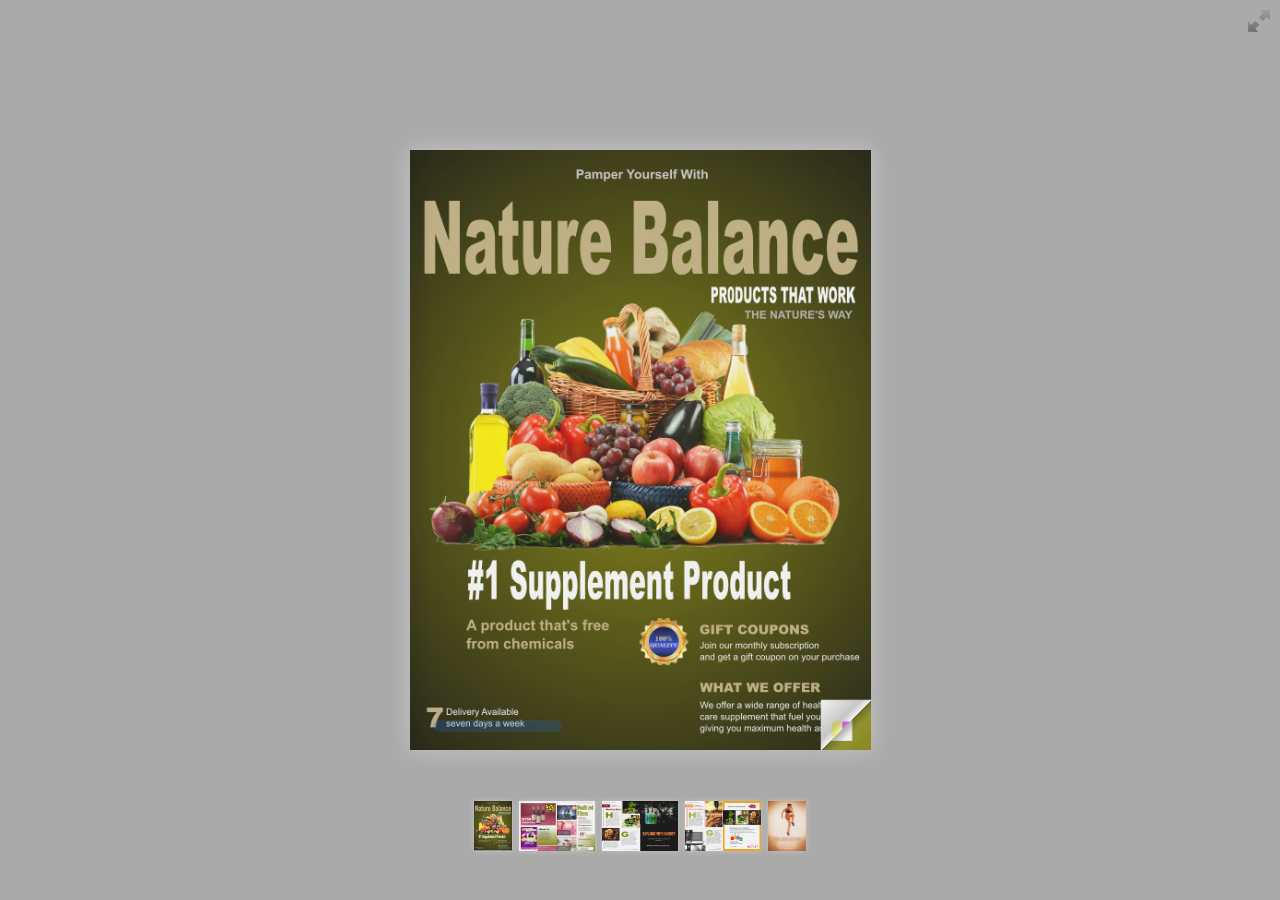
==== flipmagazine/Nature Balance/magazine/index.html @ 2f81b070 "Add files via upload" ====
<!doctype html>
<!--[if lt IE 7 ]> <html lang="en" class="ie6"> <![endif]-->
<!--[if IE 7 ]>    <html lang="en" class="ie7"> <![endif]-->
<!--[if IE 8 ]>    <html lang="en" class="ie8"> <![endif]-->
<!--[if IE 9 ]>    <html lang="en" class="ie9"> <![endif]-->
<!--[if !IE]><!--> <html lang="en"> <!--<![endif]-->
<head>
<title>Using turn.js and the new zoom feature</title>
<meta name="viewport" content="width = 1050, user-scalable = no" />
<script type="text/javascript" src="../../extras/jquery.min.1.7.js"></script>
<script type="text/javascript" src="../../extras/modernizr.2.5.3.min.js"></script>
<script type="text/javascript" src="../../lib/hash.js"></script>

</head>
<body>

<div id="canvas">

<div class="zoom-icon zoom-icon-in"></div>

<div class="magazine-viewport">
	<div class="container">
		<div class="magazine">
			<!-- Next button -->
			<div ignore="1" class="next-button"></div>
			<!-- Previous button -->
			<div ignore="1" class="previous-button"></div>
		</div>
	</div>
</div>

<!-- Thumbnails -->
<div class="thumbnails">
	<div>
		<ul>
			<li class="i">
				<img src="pages/1-thumb.jpg" width="76" height="100" class="page-1">
				<span>1</span>
			</li>
			<li class="d">
				<img src="pages/2-thumb.jpg" width="76" height="100" class="page-2">
				<img src="pages/3-thumb.jpg" width="76" height="100" class="page-3">
				<span>2-3</span>
			</li>
			<li class="d">
				<img src="pages/4-thumb.jpg" width="76" height="100" class="page-4">
				<img src="pages/5-thumb.jpg" width="76" height="100" class="page-5">
				<span>4-5</span>
			</li>
			<li class="d">
				<img src="pages/6-thumb.jpg" width="76" height="100" class="page-6">
				<img src="pages/7-thumb.jpg" width="76" height="100" class="page-7">
				<span>6-7</span>
			</li>
			<li class="d">
				<img src="pages/8-thumb.jpg" width="76" height="100" class="page-8">
				<span>8-9</span>
			</li>
		<ul>
	<div>	
</div>
</div>

<script type="text/javascript">

function loadApp() {

 	$('#canvas').fadeIn(1000);

 	var flipbook = $('.magazine');

 	// Check if the CSS was already loaded
	
	if (flipbook.width()==0 || flipbook.height()==0) {
		setTimeout(loadApp, 10);
		return;
	}
	
	// Create the flipbook

	flipbook.turn({
			
			// Magazine width

			width: 922,

			// Magazine height

			height: 600,

			// Duration in millisecond

			duration: 1000,

			// Hardware acceleration

			acceleration: !isChrome(),

			// Enables gradients

			gradients: true,
			
			// Auto center this flipbook

			autoCenter: true,

			// Elevation from the edge of the flipbook when turning a page

			elevation: 50,

			// The number of pages

			pages: 8,

			// Events

			when: {
				turning: function(event, page, view) {
					
					var book = $(this),
					currentPage = book.turn('page'),
					pages = book.turn('pages');
			
					// Update the current URI

					Hash.go('page/' + page).update();

					// Show and hide navigation buttons

					disableControls(page);
					

					$('.thumbnails .page-'+currentPage).
						parent().
						removeClass('current');

					$('.thumbnails .page-'+page).
						parent().
						addClass('current');



				},

				turned: function(event, page, view) {

					disableControls(page);

					$(this).turn('center');

					if (page==1) { 
						$(this).turn('peel', 'br');
					}

				},

				missing: function (event, pages) {

					// Add pages that aren't in the magazine

					for (var i = 0; i < pages.length; i++)
						addPage(pages[i], $(this));

				}
			}

	});

	// Zoom.js

	$('.magazine-viewport').zoom({
		flipbook: $('.magazine'),

		max: function() { 
			
			return largeMagazineWidth()/$('.magazine').width();

		}, 

		when: {

			swipeLeft: function() {

				$(this).zoom('flipbook').turn('next');

			},

			swipeRight: function() {
				
				$(this).zoom('flipbook').turn('previous');

			},

			resize: function(event, scale, page, pageElement) {

				if (scale==1)
					loadSmallPage(page, pageElement);
				else
					loadLargePage(page, pageElement);

			},

			zoomIn: function () {

				$('.thumbnails').hide();
				$('.made').hide();
				$('.magazine').removeClass('animated').addClass('zoom-in');
				$('.zoom-icon').removeClass('zoom-icon-in').addClass('zoom-icon-out');
				
				if (!window.escTip && !$.isTouch) {
					escTip = true;

					$('<div />', {'class': 'exit-message'}).
						html('<div>Press ESC to exit</div>').
							appendTo($('body')).
							delay(2000).
							animate({opacity:0}, 500, function() {
								$(this).remove();
							});
				}
			},

			zoomOut: function () {

				$('.exit-message').hide();
				$('.thumbnails').fadeIn();
				$('.made').fadeIn();
				$('.zoom-icon').removeClass('zoom-icon-out').addClass('zoom-icon-in');

				setTimeout(function(){
					$('.magazine').addClass('animated').removeClass('zoom-in');
					resizeViewport();
				}, 0);

			}
		}
	});

	// Zoom event

	if ($.isTouch)
		$('.magazine-viewport').bind('zoom.doubleTap', zoomTo);
	else
		$('.magazine-viewport').bind('zoom.tap', zoomTo);


	// Using arrow keys to turn the page

	$(document).keydown(function(e){

		var previous = 37, next = 39, esc = 27;

		switch (e.keyCode) {
			case previous:

				// left arrow
				$('.magazine').turn('previous');
				e.preventDefault();

			break;
			case next:

				//right arrow
				$('.magazine').turn('next');
				e.preventDefault();

			break;
			case esc:
				
				$('.magazine-viewport').zoom('zoomOut');	
				e.preventDefault();

			break;
		}
	});

	// URIs - Format #/page/1 

	Hash.on('^page\/([0-9]*)$', {
		yep: function(path, parts) {
			var page = parts[1];

			if (page!==undefined) {
				if ($('.magazine').turn('is'))
					$('.magazine').turn('page', page);
			}

		},
		nop: function(path) {

			if ($('.magazine').turn('is'))
				$('.magazine').turn('page', 1);
		}
	});


	$(window).resize(function() {
		resizeViewport();
	}).bind('orientationchange', function() {
		resizeViewport();
	});

	// Events for thumbnails

	$('.thumbnails').click(function(event) {
		
		var page;

		if (event.target && (page=/page-([0-9]+)/.exec($(event.target).attr('class'))) ) {
		
			$('.magazine').turn('page', page[1]);
		}
	});

	$('.thumbnails li').
		bind($.mouseEvents.over, function() {
			
			$(this).addClass('thumb-hover');

		}).bind($.mouseEvents.out, function() {
			
			$(this).removeClass('thumb-hover');

		});

	if ($.isTouch) {
	
		$('.thumbnails').
			addClass('thumbanils-touch').
			bind($.mouseEvents.move, function(event) {
				event.preventDefault();
			});

	} else {

		$('.thumbnails ul').mouseover(function() {

			$('.thumbnails').addClass('thumbnails-hover');

		}).mousedown(function() {

			return false;

		}).mouseout(function() {

			$('.thumbnails').removeClass('thumbnails-hover');

		});

	}


	// Regions

	if ($.isTouch) {
		$('.magazine').bind('touchstart', regionClick);
	} else {
		$('.magazine').click(regionClick);
	}

	// Events for the next button

	$('.next-button').bind($.mouseEvents.over, function() {
		
		$(this).addClass('next-button-hover');

	}).bind($.mouseEvents.out, function() {
		
		$(this).removeClass('next-button-hover');

	}).bind($.mouseEvents.down, function() {
		
		$(this).addClass('next-button-down');

	}).bind($.mouseEvents.up, function() {
		
		$(this).removeClass('next-button-down');

	}).click(function() {
		
		$('.magazine').turn('next');

	});

	// Events for the next button
	
	$('.previous-button').bind($.mouseEvents.over, function() {
		
		$(this).addClass('previous-button-hover');

	}).bind($.mouseEvents.out, function() {
		
		$(this).removeClass('previous-button-hover');

	}).bind($.mouseEvents.down, function() {
		
		$(this).addClass('previous-button-down');

	}).bind($.mouseEvents.up, function() {
		
		$(this).removeClass('previous-button-down');

	}).click(function() {
		
		$('.magazine').turn('previous');

	});


	resizeViewport();

	$('.magazine').addClass('animated');

}

// Zoom icon

 $('.zoom-icon').bind('mouseover', function() { 
 	
 	if ($(this).hasClass('zoom-icon-in'))
 		$(this).addClass('zoom-icon-in-hover');

 	if ($(this).hasClass('zoom-icon-out'))
 		$(this).addClass('zoom-icon-out-hover');
 
 }).bind('mouseout', function() { 
 	
 	 if ($(this).hasClass('zoom-icon-in'))
 		$(this).removeClass('zoom-icon-in-hover');
 	
 	if ($(this).hasClass('zoom-icon-out'))
 		$(this).removeClass('zoom-icon-out-hover');

 }).bind('click', function() {

 	if ($(this).hasClass('zoom-icon-in'))
 		$('.magazine-viewport').zoom('zoomIn');
 	else if ($(this).hasClass('zoom-icon-out'))	
		$('.magazine-viewport').zoom('zoomOut');

 });

 $('#canvas').hide();


// Load the HTML4 version if there's not CSS transform

yepnope({
	test : Modernizr.csstransforms,
	yep: ['../../lib/turn.js'],
	nope: ['../../lib/turn.html4.min.js'],
	both: ['../../lib/zoom.min.js', 'js/magazine.js', 'css/magazine.css'],
	complete: loadApp
});

</script>

</body>
</html>
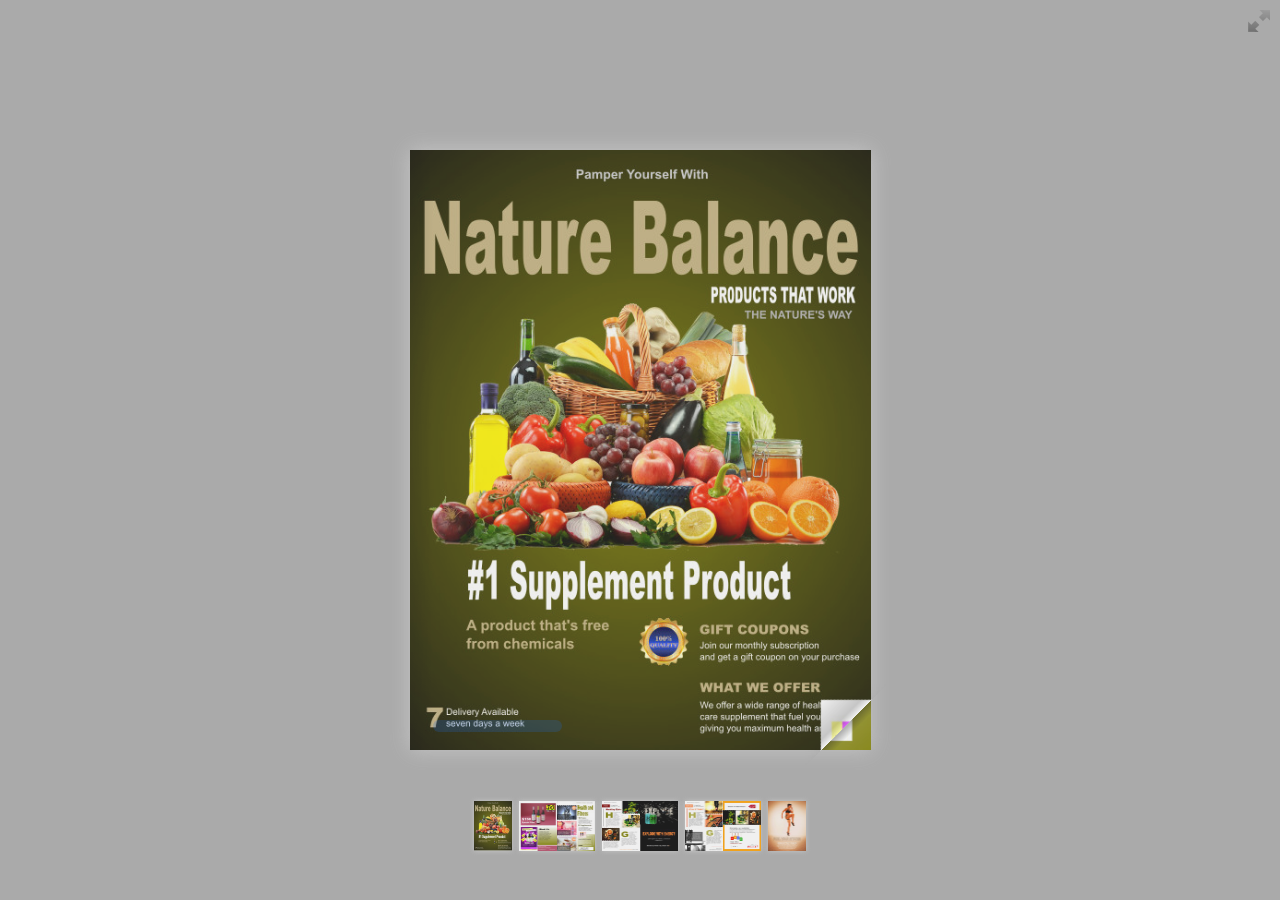
==== commit 3ed294df: "Update index.html" ====
--- a/flipmagazine/Nature Balance/magazine/index.html
+++ b/flipmagazine/Nature Balance/magazine/index.html
@@ -5,7 +5,7 @@
 <!--[if IE 9 ]>    <html lang="en" class="ie9"> <![endif]-->
 <!--[if !IE]><!--> <html lang="en"> <!--<![endif]-->
 <head>
-<title>Using turn.js and the new zoom feature</title>
+<title>Nature Balance Magazine</title>
 <meta name="viewport" content="width = 1050, user-scalable = no" />
 <script type="text/javascript" src="../../extras/jquery.min.1.7.js"></script>
 <script type="text/javascript" src="../../extras/modernizr.2.5.3.min.js"></script>
@@ -456,4 +456,4 @@
 </script>
 
 </body>
-</html>+</html>
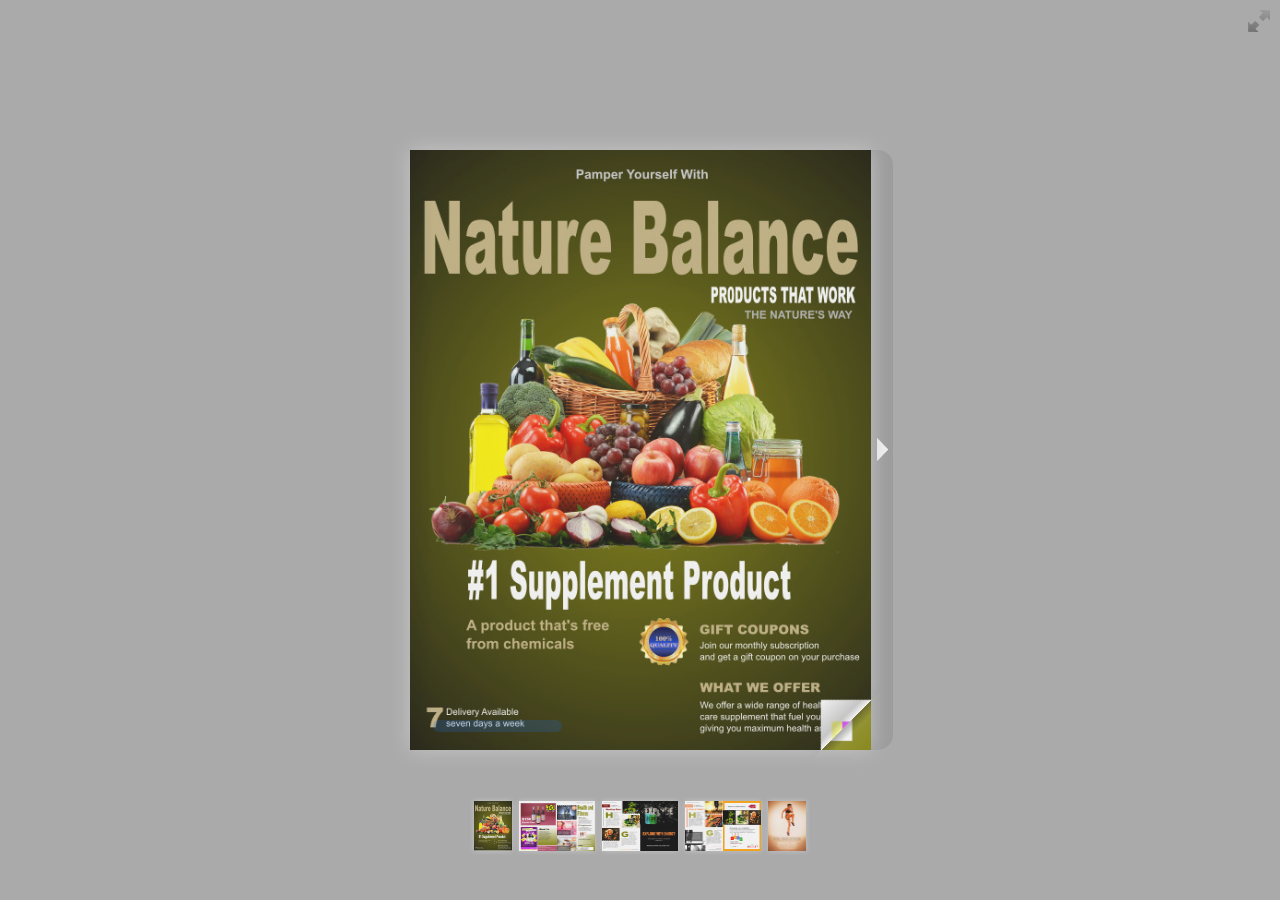
==== commit 502f4b79: "Update index.html" ====
--- a/flipmagazine/Nature Balance/magazine/index.html
+++ b/flipmagazine/Nature Balance/magazine/index.html
@@ -12,6 +12,15 @@
 <script type="text/javascript" src="../../lib/hash.js"></script>
 
 </head>
+<!-- Google tag (gtag.js) -->
+<script async src="https://www.googletagmanager.com/gtag/js?id=G-ZV6DSTFM97"></script>
+<script>
+  window.dataLayer = window.dataLayer || [];
+  function gtag(){dataLayer.push(arguments);}
+  gtag('js', new Date());
+
+  gtag('config', 'G-ZV6DSTFM97');
+</script>
 <body>
 
 <div id="canvas">
